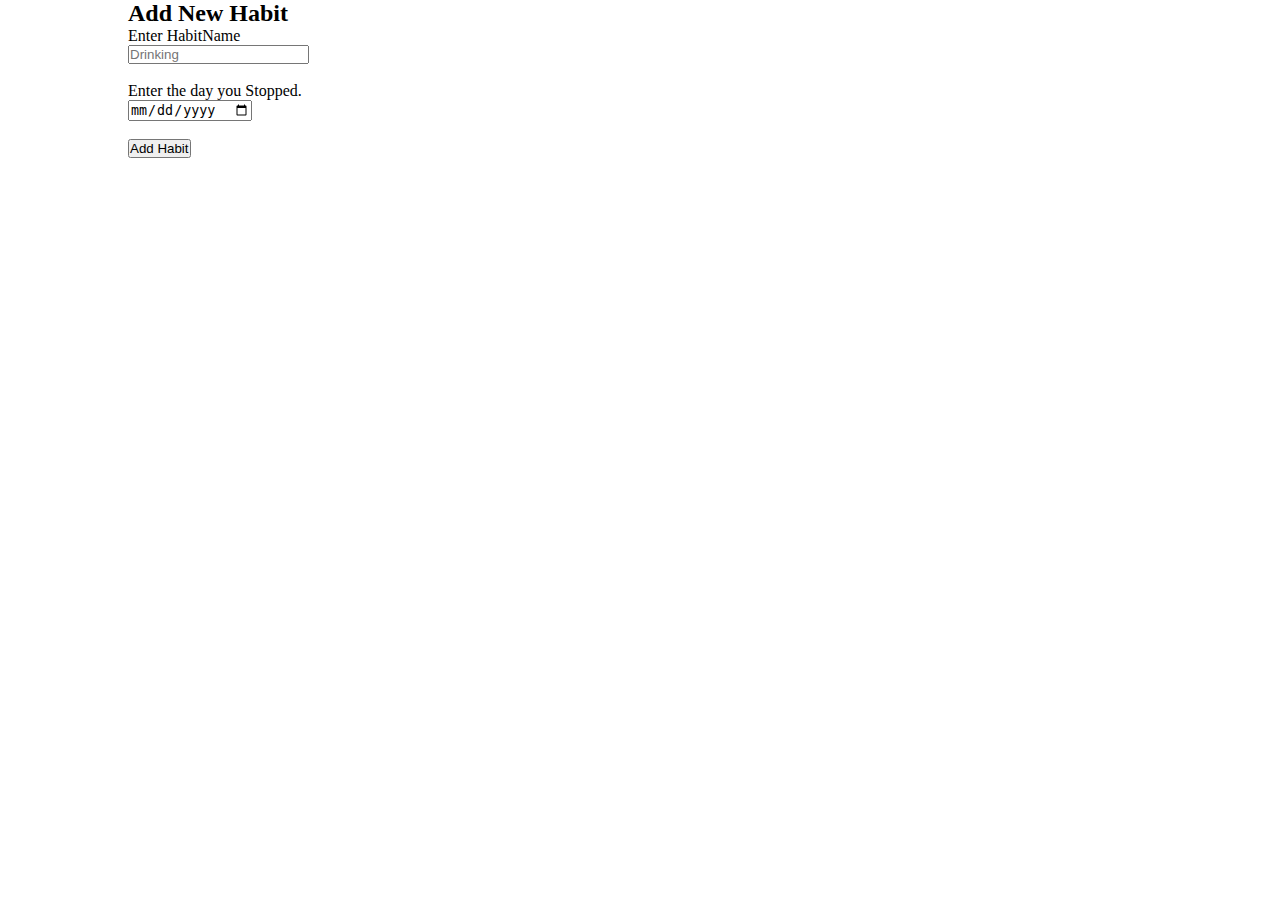
==== add.html @ cb5792ba "first commit" ====
<!DOCTYPE html>
<html lang="en">
  <head>
    <meta charset="UTF-8" />
    <meta name="viewport" content="width=device-width, initial-scale=1.0" />
    <title>Document</title>
    <link rel="stylesheet" href="./style.css" />
  </head>
  <body>
    <div class="maincontainer">
      <h2>Add New Habit</h2>
      <form id="newHabitForm">
        <label for="habitName">Enter HabitName</label> <br />
        <input
          type="text"
          id="habitName"
          placeholder="Drinking"
          required
        /><br /><br />

        <label for="date">Enter the day you Stopped.</label><br />
        <input type="date" id="habitStoppedOn" required /><br /><br />
        <button type="submit">Add Habit</button>
      </form>
    </div>
  </body>
</html>
---- style.css ----
* {
  margin: 0;
  padding: 0;
}

.maincontainer {
  margin: 0 10% 0 10%;
}
.profile {
  height: 40vh;
  display: flex;
  background-color: hwb(32 0% 0%);
  border-radius: 20px;
}

.imagecard {
  width: 60%;
  background-image: url("/Images/tracking-employee-health-metrics-great-idea-or-big-mistake-1200x630.png");
  background-size: contain;
  background-repeat: no-repeat;
  border-radius: 20px;
}

.profiledetails h1 {
  margin-bottom: 5%;
}
.profiledetails p {
  font-weight: bold;
}

.habits {
  display: flex;
  flex-wrap: wrap;
  margin-top: 2.5%;
}
.habits > .habitcard {
  background-color: bisque;
  height: 20vh;
  width: calc((98% - (7%)) / 3);
  margin: 1%;
  text-align: center;
  border-radius: 10px;
  border-top: solid orange;
  padding: 10px;
}
.habitcard > p {
  margin-top: 10px;
}

ion-icon {
  color: darkgoldenrod;
}
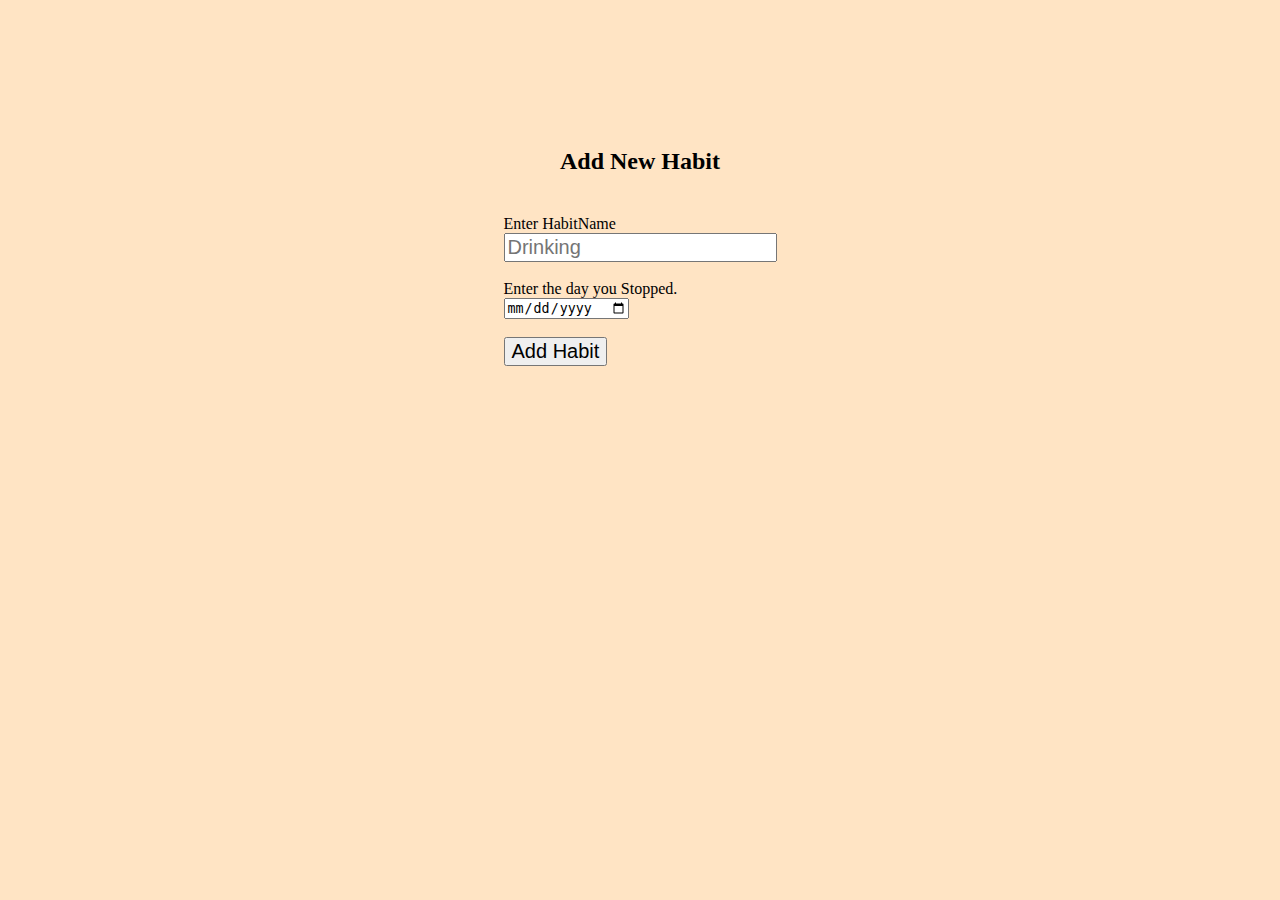
==== commit d59b5fdc: "Dusted" ====
--- a/add.html
+++ b/add.html
@@ -4,7 +4,7 @@
     <meta charset="UTF-8" />
     <meta name="viewport" content="width=device-width, initial-scale=1.0" />
     <title>Document</title>
-    <link rel="stylesheet" href="./style.css" />
+    <link rel="stylesheet" href="./form.css" />
   </head>
   <body>
     <div class="maincontainer">
@@ -23,5 +23,6 @@
         <button type="submit">Add Habit</button>
       </form>
     </div>
+    <script src="./form.js"></script>
   </body>
 </html>
--- a/form.css
+++ b/form.css
@@ -0,0 +1,22 @@
+body {
+  margin: 0;
+  padding: 0;
+  background-color: bisque;
+}
+.maincontainer {
+  display: flex;
+  justify-content: center;
+  align-items: center;
+  margin: 10%;
+  flex-direction: column;
+}
+
+form {
+  margin-top: 20px;
+}
+
+form > #habitName,
+form > #date,
+button {
+  font-size: 20px;
+}
